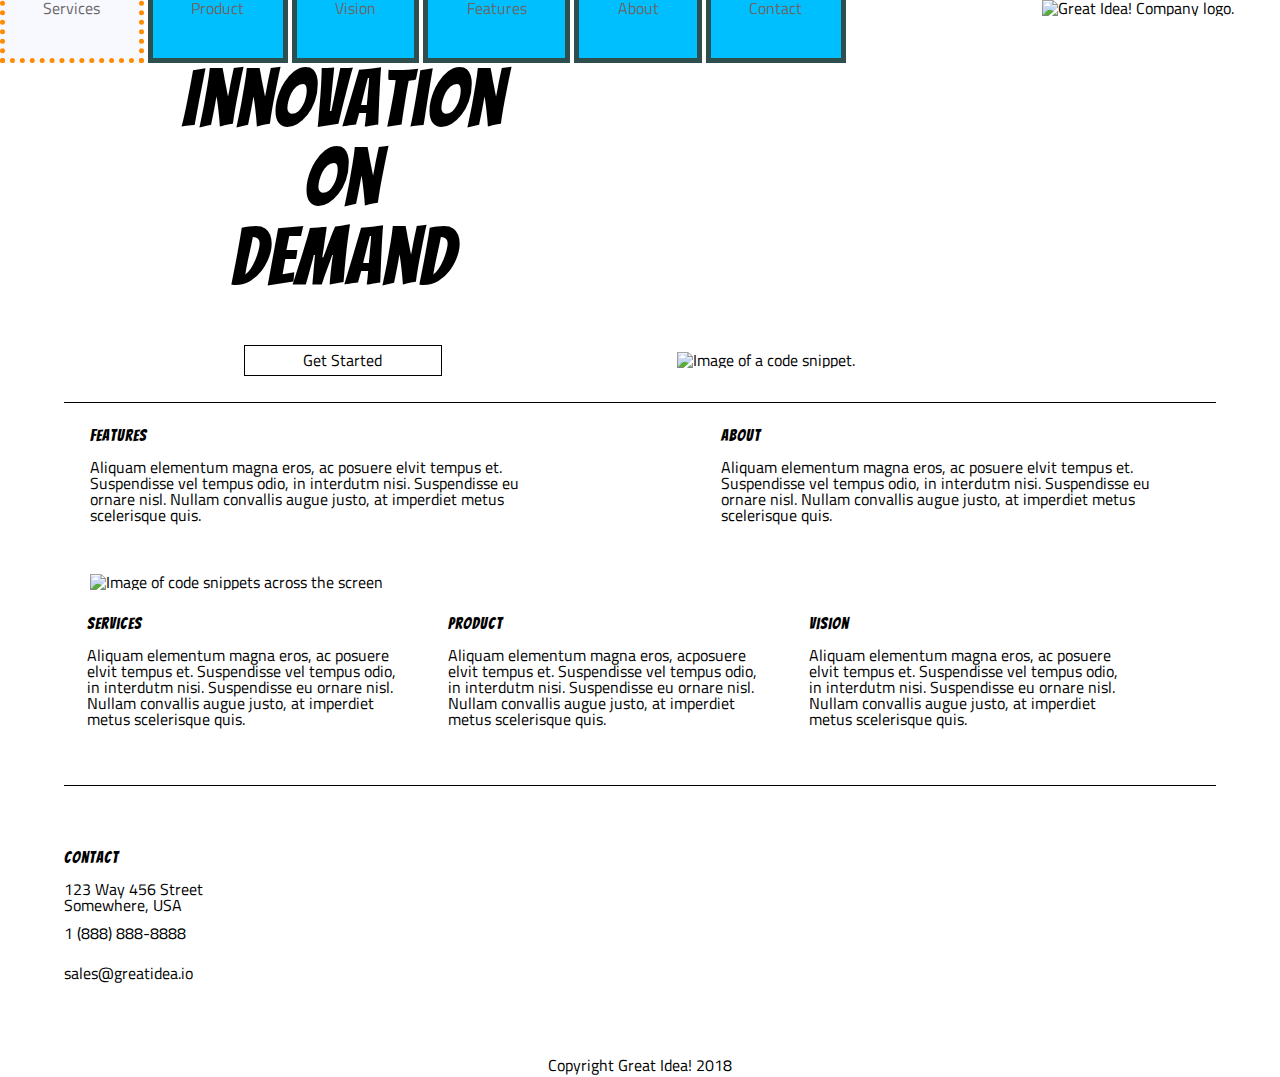
==== great-idea/index.html @ 2fb4ddb7 "copied css and html from last project" ====
<!doctype html>

<html lang="en">

<head>
    <meta charset="utf-8">

    <title>Great Idea!</title>

    <link href="https://fonts.googleapis.com/css?family=Bangers|Titillium+Web" rel="stylesheet">
    <link rel="stylesheet" href="css/index.css">

    <!--[if lt IE 9]>
    <script src="https://cdnjs.cloudflare.com/ajax/libs/html5shiv/3.7.3/html5shiv.js"></script>
  <![endif]-->
</head>

<body>

    <!-- Copy and paste your HTML from the first UI project here -->
    <header>
        <nav>

            <a>Services</a> <a>Product</a> <a>Vision</a> <a>Features</a> <a>About</a> <a>Contact</a>

            <img class="logo" src="img/logo.png" alt="Great Idea! Company logo.">

        </nav>



    </header>



    <div class="intro">

        <div id="title">
            <h1>Innovation</h1>
            <h1>On</h1>
            <h1>Demand</h1>

            <div id="button">
                <p>Get Started</p>
            </div>
        </div>



        <img src="img/header-img.png" alt="Image of a code snippet.">


    </div>

    <section class="top">

        <div>
            <h3>Features</h3>
            <p>Aliquam elementum magna eros, ac posuere elvit tempus et. Suspendisse vel tempus odio, in interdutm nisi. Suspendisse eu ornare nisl. Nullam convallis augue justo, at imperdiet metus scelerisque quis.</p>
        </div>

        <div>
            <h3>About</h3>
            <p>Aliquam elementum magna eros, ac posuere elvit tempus et. Suspendisse vel tempus odio, in interdutm nisi. Suspendisse eu ornare nisl. Nullam convallis augue justo, at imperdiet metus scelerisque quis.</p>
        </div>

    </section>

    <img class="middle-img" src="img/mid-page-accent.jpg" alt="Image of code snippets across the screen">

    <section class="bottom">

        <div>
            <h3>Services </h3>
            <p>Aliquam elementum magna eros, ac posuere elvit tempus et. Suspendisse vel tempus odio, in interdutm nisi. Suspendisse eu ornare nisl. Nullam convallis augue justo, at imperdiet metus scelerisque quis.</p>
        </div>

        <div>
            <h3>Product</h3>
            <p>Aliquam elementum magna eros, acposuere elvit tempus et. Suspendisse vel tempus odio, in interdutm nisi. Suspendisse eu ornare nisl. Nullam convallis augue justo, at imperdiet metus scelerisque quis.</p>
        </div>

        <div>
            <h3>Vision</h3>
            <p>Aliquam elementum magna eros, ac posuere elvit tempus et. Suspendisse vel tempus odio, in interdutm nisi. Suspendisse eu ornare nisl. Nullam convallis augue justo, at imperdiet metus scelerisque quis.</p>
        </div>

    </section>

    <section class="contact">
        <h3>Contact</h3>
        <address>123 Way 456 Street</address>
        <address>Somewhere, USA</address>
        <p>1 (888) 888-8888</p>
        <p>sales@greatidea.io</p>
    </section>

    <footer>
        <p id="copyright">Copyright Great Idea! 2018</p>
    </footer>



</body>

</html>
---- great-idea/css/index.css ----
/* http://meyerweb.com/eric/tools/css/reset/ 
   v2.0 | 20110126
   License: none (public domain)
*/

html,
body,
div,
span,
applet,
object,
iframe,
h1,
h2,
h3,
h4,
h5,
h6,
p,
blockquote,
pre,
a,
abbr,
acronym,
address,
big,
cite,
code,
del,
dfn,
em,
img,
ins,
kbd,
q,
s,
samp,
small,
strike,
strong,
sub,
sup,
tt,
var,
b,
u,
i,
center,
dl,
dt,
dd,
ol,
ul,
li,
fieldset,
form,
label,
legend,
table,
caption,
tbody,
tfoot,
thead,
tr,
th,
td,
article,
aside,
canvas,
details,
embed,
figure,
figcaption,
footer,
header,
hgroup,
menu,
nav,
output,
ruby,
section,
summary,
time,
mark,
audio,
video {
    margin: 0;
    padding: 0;
    border: 0;
    font-size: 100%;
    font: inherit;
    vertical-align: baseline;
}


/* HTML5 display-role reset for older browsers */

article,
aside,
details,
figcaption,
figure,
footer,
header,
hgroup,
menu,
nav,
section {
    display: block;
}

body {
    line-height: 1;
}

ol,
ul {
    list-style: none;
}

blockquote,
q {
    quotes: none;
}

blockquote:before,
blockquote:after,
q:before,
q:after {
    content: '';
    content: none;
}

table {
    border-collapse: collapse;
    border-spacing: 0;
}


/* Set every element's box-sizing to border-box */

* {
    box-sizing: border-box;
}

html,
body {
    height: 100%;
    font-family: 'Titillium Web', sans-serif;
}

h1,
h2,
h3,
h4,
h5 {
    font-family: 'Bangers', cursive;
    letter-spacing: 1px;
    margin-bottom: 15px;
}


/* Copy and paste your work from yesterday here and start to refactor into flexbox */

header {
    width: 100%;
    display: inline-block;
}

a {
    color: dimgray;
    padding: 3%;
    border: 5px solid darkslategrey;
    background-color: deepskyblue;
}

a:hover {
    border: 5px dotted darkorange;
    background-color: ghostwhite;
}

.logo {
    display: inline-block;
    margin-left: 15%;
}

.intro {
    width: 90%;
    border-bottom: 1px solid black;
    margin: 0 5%;
    margin-top: 2%;
    padding: 2%;
    display: inline-block;
}

.intro img {
    margin-left: 15%;
}

.intro div {
    width: 30%;
    display: inline-block;
    line-height: 80%;
    margin: 0;
}

#title {
    font-size: 80px;
    text-align: center;
    margin-left: 8%;
}

#button {
    font-size: 16px;
    padding: 8px;
    width: 60%;
    border: 1px solid black;
    text-align: center;
}

.top div {
    width: 39%;
    display: inline-block;
    padding: 2%;
    margin: 0 5%;
}

.middle-img {
    width: 90%;
    margin: 0 5%;
    padding: 2%;
}

.bottom {
    width: 90%;
    border-bottom: 1px solid black;
    margin-left: 5%;
}

.bottom div {
    width: 27%;
    margin: 0 2%;
    display: inline-block;
    margin-bottom: 5%;
}

.contact {
    margin: 0 5%;
    width: 90%;
    margin-bottom: 5%;
    margin-top: 5%;
}

.contact p {
    line-height: 40px;
}

footer {
    text-align: center;
    margin-bottom: 8%;
}


/* CSS for services page */
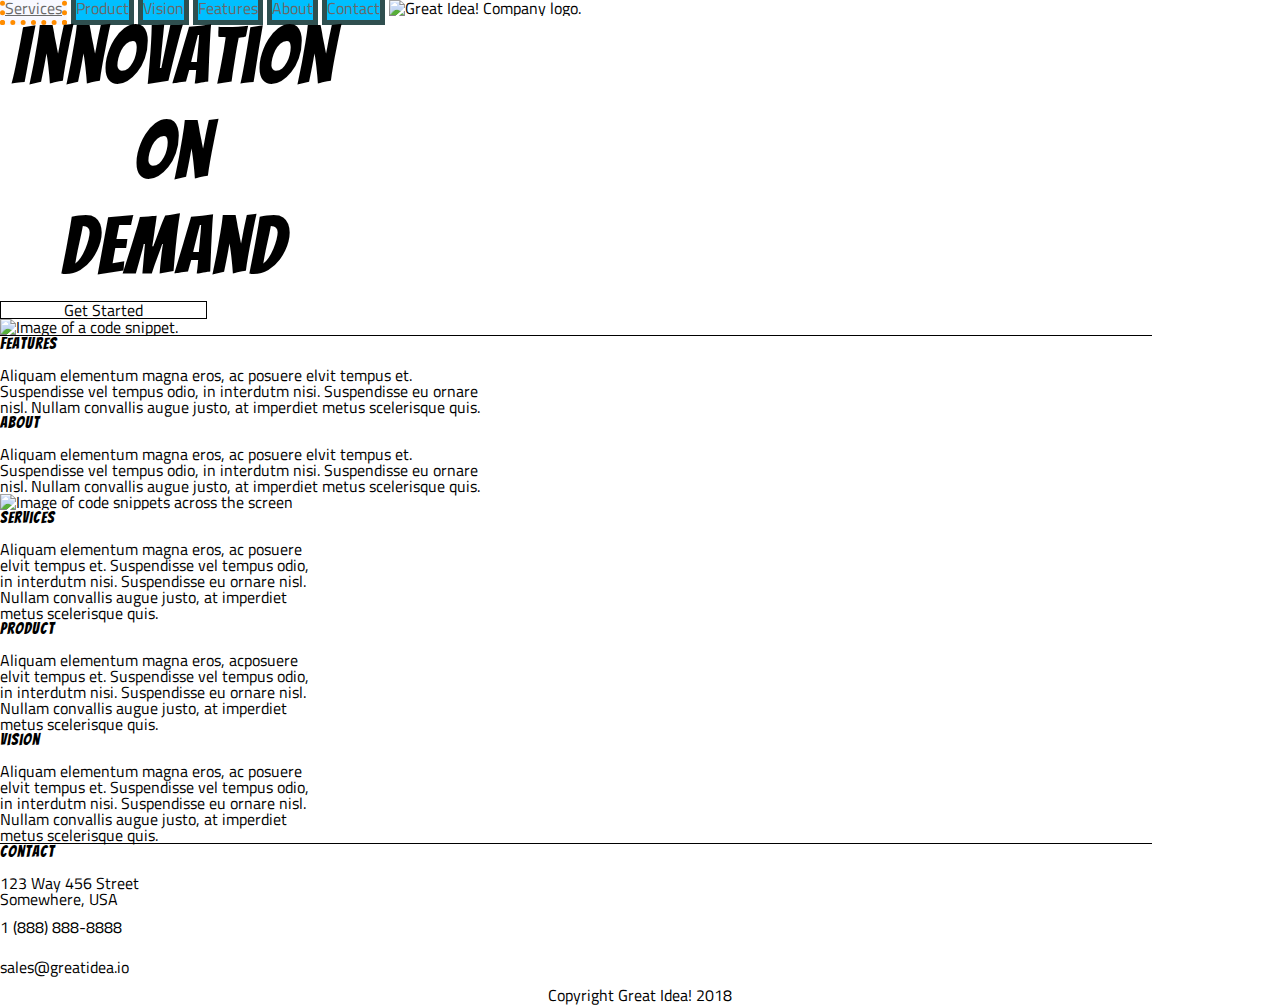
==== commit 4704229e: "removed inline block and pointed to services.html" ====
--- a/great-idea/index.html
+++ b/great-idea/index.html
@@ -21,7 +21,7 @@
     <header>
         <nav>
 
-            <a>Services</a> <a>Product</a> <a>Vision</a> <a>Features</a> <a>About</a> <a>Contact</a>
+            <a href="services.html">Services</a> <a>Product</a> <a>Vision</a> <a>Features</a> <a>About</a> <a>Contact</a>
 
             <img class="logo" src="img/logo.png" alt="Great Idea! Company logo.">
 
--- a/great-idea/css/index.css
+++ b/great-idea/css/index.css
@@ -164,12 +164,10 @@
 
 header {
     width: 100%;
-    display: inline-block;
 }
 
 a {
     color: dimgray;
-    padding: 3%;
     border: 5px solid darkslategrey;
     background-color: deepskyblue;
 }
@@ -179,40 +177,26 @@
     background-color: ghostwhite;
 }
 
-.logo {
-    display: inline-block;
-    margin-left: 15%;
-}
+.logo {}
 
 .intro {
     width: 90%;
     border-bottom: 1px solid black;
-    margin: 0 5%;
-    margin-top: 2%;
-    padding: 2%;
-    display: inline-block;
-}
-
-.intro img {
-    margin-left: 15%;
-}
+}
+
+.intro img {}
 
 .intro div {
     width: 30%;
-    display: inline-block;
-    line-height: 80%;
-    margin: 0;
 }
 
 #title {
     font-size: 80px;
     text-align: center;
-    margin-left: 8%;
 }
 
 #button {
     font-size: 16px;
-    padding: 8px;
     width: 60%;
     border: 1px solid black;
     text-align: center;
@@ -220,36 +204,22 @@
 
 .top div {
     width: 39%;
-    display: inline-block;
-    padding: 2%;
-    margin: 0 5%;
 }
 
 .middle-img {
     width: 90%;
-    margin: 0 5%;
-    padding: 2%;
 }
 
 .bottom {
     width: 90%;
     border-bottom: 1px solid black;
-    margin-left: 5%;
 }
 
 .bottom div {
     width: 27%;
-    margin: 0 2%;
-    display: inline-block;
-    margin-bottom: 5%;
-}
-
-.contact {
-    margin: 0 5%;
-    width: 90%;
-    margin-bottom: 5%;
-    margin-top: 5%;
-}
+}
+
+.contact {}
 
 .contact p {
     line-height: 40px;
@@ -257,7 +227,6 @@
 
 footer {
     text-align: center;
-    margin-bottom: 8%;
 }
 
 
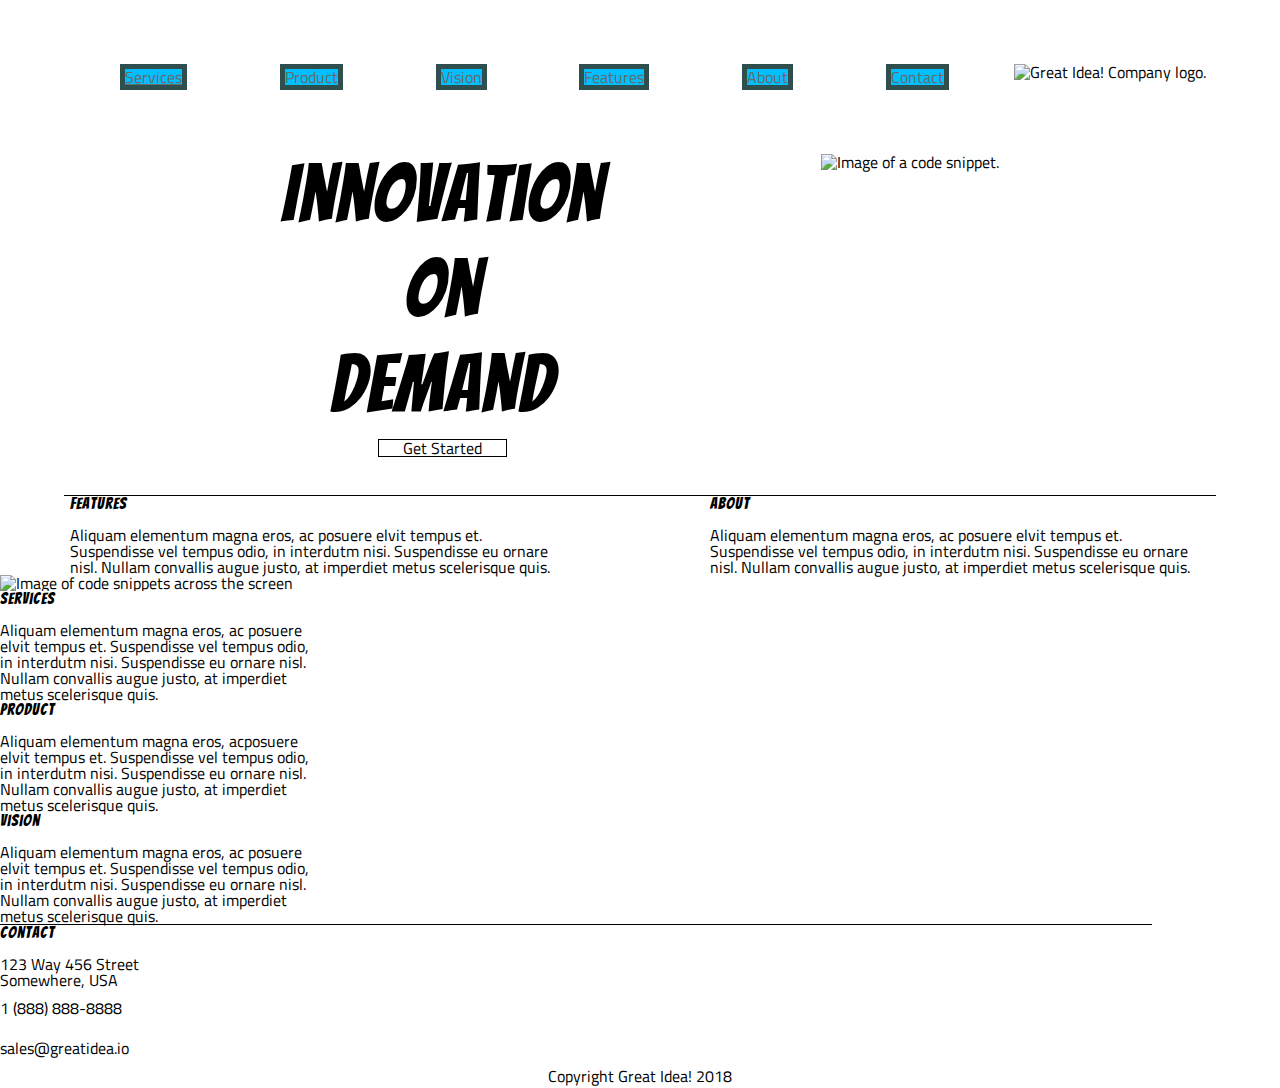
==== commit 17fb071b: "header and intro section formatted" ====
--- a/great-idea/index.html
+++ b/great-idea/index.html
@@ -19,15 +19,13 @@
 
     <!-- Copy and paste your HTML from the first UI project here -->
     <header>
-        <nav>
+        <nav class="links">
 
             <a href="services.html">Services</a> <a>Product</a> <a>Vision</a> <a>Features</a> <a>About</a> <a>Contact</a>
 
-            <img class="logo" src="img/logo.png" alt="Great Idea! Company logo.">
-
         </nav>
 
-
+        <img class="logo" src="img/logo.png" alt="Great Idea! Company logo.">
 
     </header>
 
@@ -39,13 +37,8 @@
             <h1>Innovation</h1>
             <h1>On</h1>
             <h1>Demand</h1>
-
-            <div id="button">
-                <p>Get Started</p>
-            </div>
+            <p id="button">Get Started</p>
         </div>
-
-
 
         <img src="img/header-img.png" alt="Image of a code snippet.">
 
--- a/great-idea/css/index.css
+++ b/great-idea/css/index.css
@@ -164,6 +164,16 @@
 
 header {
     width: 100%;
+    display: flex;
+    justify-content: space-around;
+    padding: 5%;
+}
+
+.links {
+    width: 80%;
+    display: flex;
+    justify-content: space-around;
+    align-items: center;
 }
 
 a {
@@ -177,29 +187,34 @@
     background-color: ghostwhite;
 }
 
-.logo {}
-
 .intro {
     width: 90%;
+    display: flex;
+    justify-content: space-evenly;
     border-bottom: 1px solid black;
-}
-
-.intro img {}
-
-.intro div {
-    width: 30%;
+    margin: auto;
+    padding-bottom: 3%;
 }
 
 #title {
     font-size: 80px;
     text-align: center;
+    display: flex;
+    flex-direction: column;
+    justify-content: space-evenly;
+    align-items: center;
 }
 
 #button {
     font-size: 16px;
-    width: 60%;
     border: 1px solid black;
+    width: 40%;
     text-align: center;
+}
+
+.top {
+    display: flex;
+    justify-content: space-around;
 }
 
 .top div {
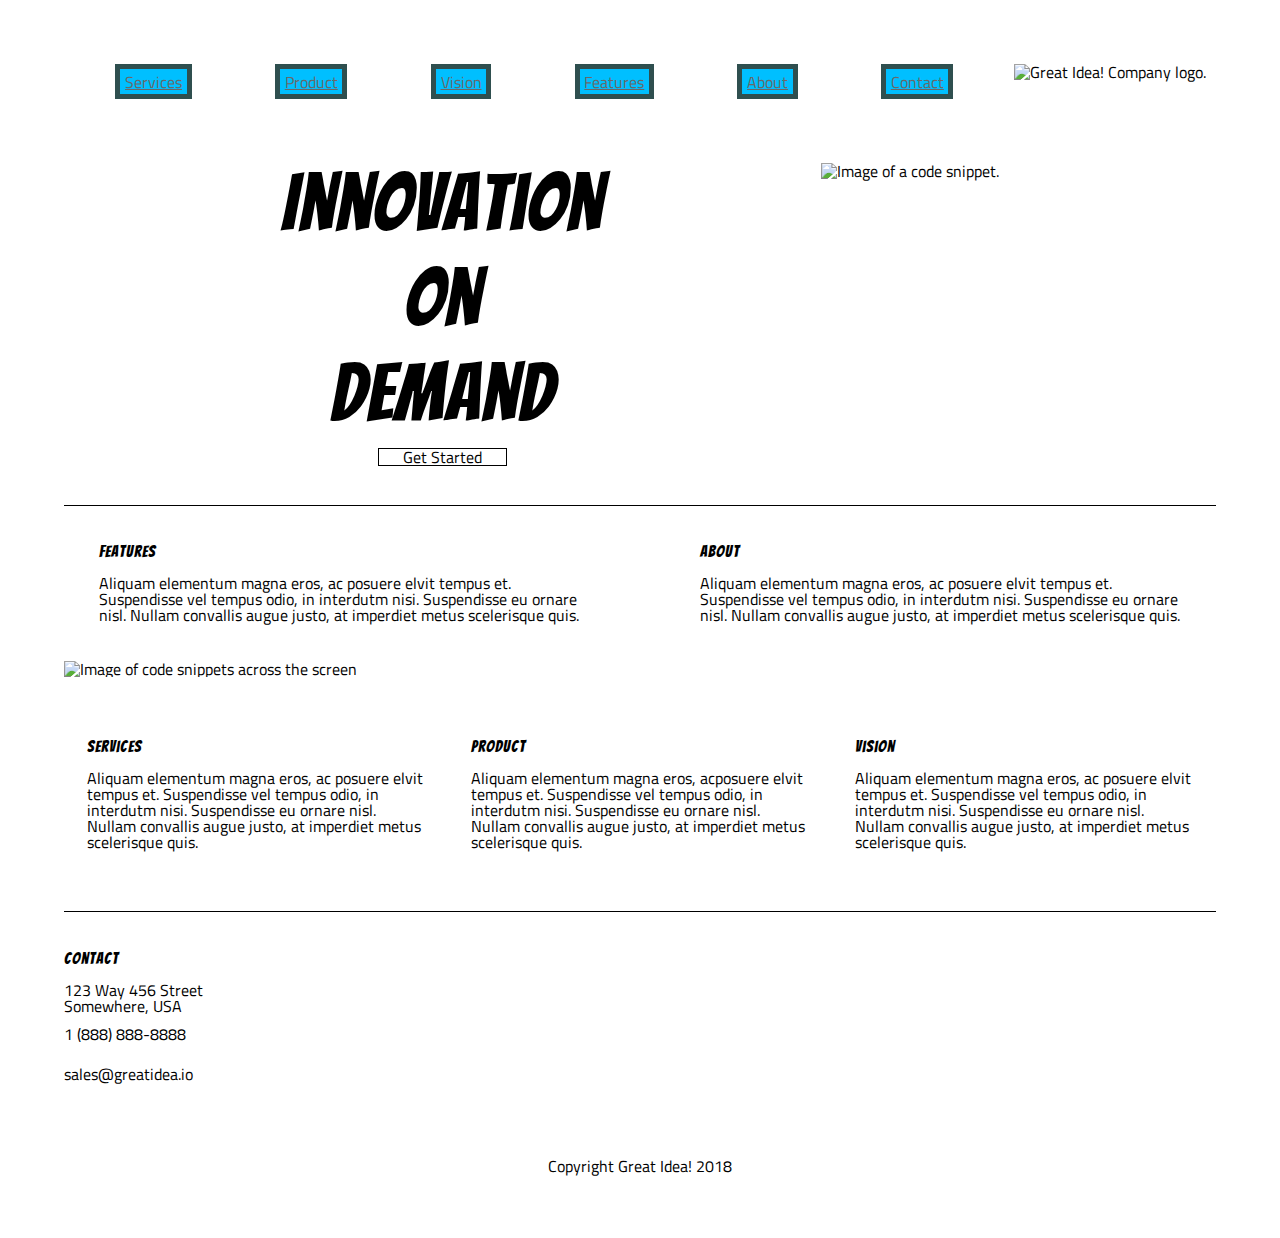
==== commit 905cbf05: "added links to new blank pages" ====
--- a/great-idea/index.html
+++ b/great-idea/index.html
@@ -21,7 +21,7 @@
     <header>
         <nav class="links">
 
-            <a href="services.html">Services</a> <a>Product</a> <a>Vision</a> <a>Features</a> <a>About</a> <a>Contact</a>
+            <a href="services.html">Services</a> <a href="product.html">Product</a> <a href="vision.html">Vision</a> <a href="features.html">Features</a> <a href="index.html">About</a> <a href="contact.html">Contact</a>
 
         </nav>
 
--- a/great-idea/css/index.css
+++ b/great-idea/css/index.css
@@ -1,248 +1,336 @@
-/* http://meyerweb.com/eric/tools/css/reset/ 
+                        /* http://meyerweb.com/eric/tools/css/reset/ 
    v2.0 | 20110126
    License: none (public domain)
 */
-
-html,
-body,
-div,
-span,
-applet,
-object,
-iframe,
-h1,
-h2,
-h3,
-h4,
-h5,
-h6,
-p,
-blockquote,
-pre,
-a,
-abbr,
-acronym,
-address,
-big,
-cite,
-code,
-del,
-dfn,
-em,
-img,
-ins,
-kbd,
-q,
-s,
-samp,
-small,
-strike,
-strong,
-sub,
-sup,
-tt,
-var,
-b,
-u,
-i,
-center,
-dl,
-dt,
-dd,
-ol,
-ul,
-li,
-fieldset,
-form,
-label,
-legend,
-table,
-caption,
-tbody,
-tfoot,
-thead,
-tr,
-th,
-td,
-article,
-aside,
-canvas,
-details,
-embed,
-figure,
-figcaption,
-footer,
-header,
-hgroup,
-menu,
-nav,
-output,
-ruby,
-section,
-summary,
-time,
-mark,
-audio,
-video {
-    margin: 0;
-    padding: 0;
-    border: 0;
-    font-size: 100%;
-    font: inherit;
-    vertical-align: baseline;
-}
-
-
-/* HTML5 display-role reset for older browsers */
-
-article,
-aside,
-details,
-figcaption,
-figure,
-footer,
-header,
-hgroup,
-menu,
-nav,
-section {
-    display: block;
-}
-
-body {
-    line-height: 1;
-}
-
-ol,
-ul {
-    list-style: none;
-}
-
-blockquote,
-q {
-    quotes: none;
-}
-
-blockquote:before,
-blockquote:after,
-q:before,
-q:after {
-    content: '';
-    content: none;
-}
-
-table {
-    border-collapse: collapse;
-    border-spacing: 0;
-}
-
-
-/* Set every element's box-sizing to border-box */
-
-* {
-    box-sizing: border-box;
-}
-
-html,
-body {
-    height: 100%;
-    font-family: 'Titillium Web', sans-serif;
-}
-
-h1,
-h2,
-h3,
-h4,
-h5 {
-    font-family: 'Bangers', cursive;
-    letter-spacing: 1px;
-    margin-bottom: 15px;
-}
-
-
-/* Copy and paste your work from yesterday here and start to refactor into flexbox */
-
-header {
-    width: 100%;
-    display: flex;
-    justify-content: space-around;
-    padding: 5%;
-}
-
-.links {
-    width: 80%;
-    display: flex;
-    justify-content: space-around;
-    align-items: center;
-}
-
-a {
-    color: dimgray;
-    border: 5px solid darkslategrey;
-    background-color: deepskyblue;
-}
-
-a:hover {
-    border: 5px dotted darkorange;
-    background-color: ghostwhite;
-}
-
-.intro {
-    width: 90%;
-    display: flex;
-    justify-content: space-evenly;
-    border-bottom: 1px solid black;
-    margin: auto;
-    padding-bottom: 3%;
-}
-
-#title {
-    font-size: 80px;
-    text-align: center;
-    display: flex;
-    flex-direction: column;
-    justify-content: space-evenly;
-    align-items: center;
-}
-
-#button {
-    font-size: 16px;
-    border: 1px solid black;
-    width: 40%;
-    text-align: center;
-}
-
-.top {
-    display: flex;
-    justify-content: space-around;
-}
-
-.top div {
-    width: 39%;
-}
-
-.middle-img {
-    width: 90%;
-}
-
-.bottom {
-    width: 90%;
-    border-bottom: 1px solid black;
-}
-
-.bottom div {
-    width: 27%;
-}
-
-.contact {}
-
-.contact p {
-    line-height: 40px;
-}
-
-footer {
-    text-align: center;
-}
-
-
-/* CSS for services page */+                        
+                        html,
+                        body,
+                        div,
+                        span,
+                        applet,
+                        object,
+                        iframe,
+                        h1,
+                        h2,
+                        h3,
+                        h4,
+                        h5,
+                        h6,
+                        p,
+                        blockquote,
+                        pre,
+                        a,
+                        abbr,
+                        acronym,
+                        address,
+                        big,
+                        cite,
+                        code,
+                        del,
+                        dfn,
+                        em,
+                        img,
+                        ins,
+                        kbd,
+                        q,
+                        s,
+                        samp,
+                        small,
+                        strike,
+                        strong,
+                        sub,
+                        sup,
+                        tt,
+                        var,
+                        b,
+                        u,
+                        i,
+                        center,
+                        dl,
+                        dt,
+                        dd,
+                        ol,
+                        ul,
+                        li,
+                        fieldset,
+                        form,
+                        label,
+                        legend,
+                        table,
+                        caption,
+                        tbody,
+                        tfoot,
+                        thead,
+                        tr,
+                        th,
+                        td,
+                        article,
+                        aside,
+                        canvas,
+                        details,
+                        embed,
+                        figure,
+                        figcaption,
+                        footer,
+                        header,
+                        hgroup,
+                        menu,
+                        nav,
+                        output,
+                        ruby,
+                        section,
+                        summary,
+                        time,
+                        mark,
+                        audio,
+                        video {
+                            margin: 0;
+                            padding: 0;
+                            border: 0;
+                            font-size: 100%;
+                            font: inherit;
+                            vertical-align: baseline;
+                        }
+                        /* HTML5 display-role reset for older browsers */
+                        
+                        article,
+                        aside,
+                        details,
+                        figcaption,
+                        figure,
+                        footer,
+                        header,
+                        hgroup,
+                        menu,
+                        nav,
+                        section {
+                            display: block;
+                        }
+                        
+                        body {
+                            line-height: 1;
+                        }
+                        
+                        ol,
+                        ul {
+                            list-style: none;
+                        }
+                        
+                        blockquote,
+                        q {
+                            quotes: none;
+                        }
+                        
+                        blockquote:before,
+                        blockquote:after,
+                        q:before,
+                        q:after {
+                            content: '';
+                            content: none;
+                        }
+                        
+                        table {
+                            border-collapse: collapse;
+                            border-spacing: 0;
+                        }
+                        /* Set every element's box-sizing to border-box */
+                        
+                        * {
+                            box-sizing: border-box;
+                        }
+                        
+                        html,
+                        body {
+                            height: 100%;
+                            font-family: 'Titillium Web', sans-serif;
+                        }
+                        
+                        h1,
+                        h2,
+                        h3,
+                        h4,
+                        h5 {
+                            font-family: 'Bangers', cursive;
+                            letter-spacing: 1px;
+                            margin-bottom: 15px;
+                        }
+                        /* Copy and paste your work from yesterday here and start to refactor into flexbox */
+                        
+                        header {
+                            width: 100%;
+                            display: flex;
+                            justify-content: space-around;
+                            padding: 5%;
+                        }
+                        
+                        .links {
+                            width: 80%;
+                            display: flex;
+                            justify-content: space-around;
+                            align-items: center;
+                        }
+                        
+                        a {
+                            color: dimgray;
+                            border: 5px solid darkslategrey;
+                            background-color: deepskyblue;
+                            padding: 0.5%;
+                        }
+                        
+                        a:hover {
+                            border: 5px dotted darkorange;
+                            background-color: ghostwhite;
+                        }
+                        
+                        .intro {
+                            width: 90%;
+                            display: flex;
+                            justify-content: space-evenly;
+                            border-bottom: 1px solid black;
+                            margin: auto;
+                            padding-bottom: 3%;
+                        }
+                        
+                        #title {
+                            font-size: 80px;
+                            text-align: center;
+                            display: flex;
+                            flex-direction: column;
+                            justify-content: space-evenly;
+                            align-items: center;
+                        }
+                        
+                        #button {
+                            font-size: 16px;
+                            border: 1px solid black;
+                            width: 40%;
+                            text-align: center;
+                        }
+                        
+                        .top {
+                            display: flex;
+                            justify-content: space-around;
+                            padding: 3%;
+                        }
+                        
+                        .top div {
+                            width: 40%;
+                        }
+                        
+                        .middle-img {
+                            display: flex;
+                            justify-content: center;
+                            align-items: center;
+                            width: 90%;
+                            margin: auto;
+                        }
+                        
+                        .bottom {
+                            display: flex;
+                            justify-content: space-evenly;
+                            border-bottom: 1px solid black;
+                            margin: auto;
+                            padding-top: 3%;
+                            padding-bottom: 3%;
+                            width: 90%;
+                        }
+                        
+                        .bottom div {
+                            padding: 2%;
+                        }
+                        
+                        .contact {
+                            display: flex;
+                            flex-direction: column;
+                            width: 90%;
+                            margin: auto;
+                            padding-top: 3%;
+                        }
+                        
+                        .contact p {
+                            line-height: 40px;
+                        }
+                        
+                        footer {
+                            text-align: center;
+                            padding: 5%;
+                        }
+                        /* CSS for services page */
+                        
+                        .services-header-img {
+                            display: flex;
+                            justify-content: center;
+                            align-items: center;
+                            width: 90%;
+                            margin: auto;
+                        }
+                        
+                        h2 {
+                            font-size: 20px;
+                            font-weight: bold;
+                        }
+                        
+                        .one {
+                            display: flex;
+                            flex-direction: column;
+                            border-bottom: 2px solid dimgrey;
+                            width: 90%;
+                            margin: auto;
+                            padding-top: 3%;
+                            padding-bottom: 3%;
+                        }
+                        
+                        .two {
+                            width: 90%;
+                            margin: auto;
+                            padding-top: 1%;
+                            padding-bottom: 1%;
+                            display: flex;
+                            flex-wrap: wrap;
+                            justify-content: space-around;
+                            align-content: space-around;
+                        }
+                        
+                        .two div {
+                            border: 1px solid black;
+                            background-color: lightgray;
+                            width: 40%;
+                            padding: 2%;
+                            display: flex;
+                            flex-direction: column;
+                            margin: 15px;
+                        }
+                        
+                        .learn-more {
+                            border: 1px solid black;
+                            border-radius: 5px;
+                            background-color: white;
+                            display: flex;
+                            justify-content: center;
+                            width: 40%;
+                            padding: 2%;
+                        }
+                        
+                        .three {
+                            display: flex;
+                            justify-content: space-around;
+                            width: 90%;
+                            margin: auto;
+                            padding-top: 4%;
+                            padding-bottom: 5%;
+                            border-top: 2px solid black;
+                        }
+                        
+                        .three div {
+                            display: flex;
+                            flex-direction: column;
+                            width: 40%;
+                        }
+                        
+                        ul {
+                            padding: 5%;
+                        }
+                        
+                        .services-header-img {
+                            width: 40%;
+                        }